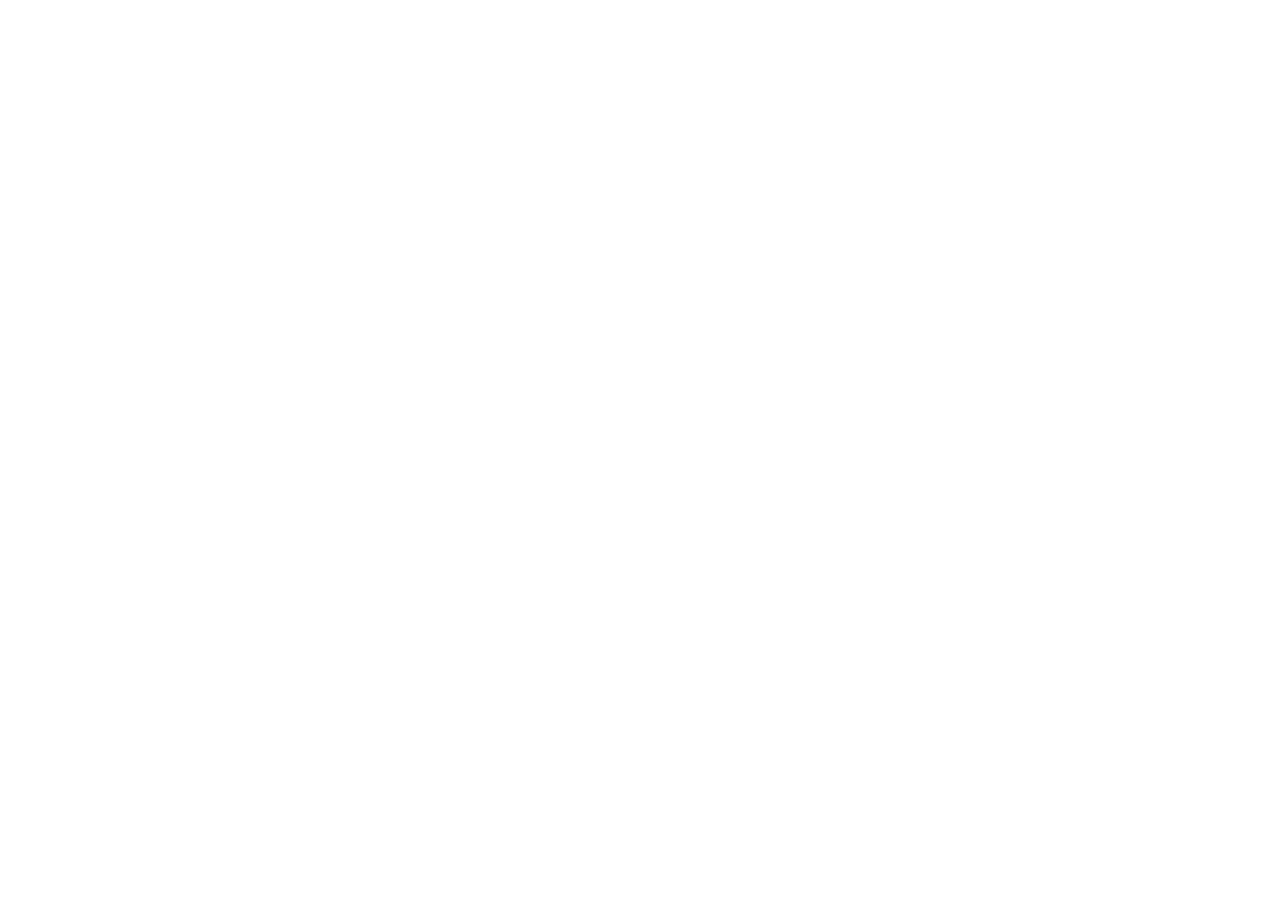
==== index.html @ a7d88df5 "CSS Reset and Markup Template" ====
<!DOCTYPE html>

<html lang="en">

<head>
	<meta charset="UTF-8">
	<title>Andy Bayles - Super Deluxe Portfolio - Bootstrap</title>
	<link rel="stylesheet" type="text/css" href="assets/css/meyer_reset.css">
	<!--<link rel="stylesheet" type="text/css" href="assets/css/styles.css">-->
</head>

<body>

	<header>

		<!--
		<div>
			<div class="name">
				<h1>Andy Bayles</h1>
			</div>
			<nav>
				<ul>
					<li><a href="index.html">About</a></li>
					<li><a href="contact.html">Contact</a></li>
					<li class="last"><a href="portfolio.html">Portfolio</a></li>
				</ul>
			</nav>
		</div>
		-->

	</header>


	<section class="main" id="about-me">
		
		<!--
		<h2>About Me</h2>
		<hr>
		<img src="assets/images/bw_bubble.jpg" alt="Me with bubble." />
		<p>Sed ut perspiciatis unde omnis iste natus error sit voluptatem accusantium doloremque laudantium, totam rem aperiam, eaque ipsa quae ab illo inventore veritatis et quasi architecto beatae vitae dicta sunt explicabo. Nemo enim ipsam voluptatem quia voluptas sit aspernatur aut odit aut fugit, sed quia consequuntur magni dolores eos qui ratione voluptatem sequi nesciunt. Neque porro quisquam est, qui dolorem ipsum quia dolor sit amet, consectetur, adipisci velit, sed quia non numquam eius modi tempora incidunt ut labore et dolore magnam aliquam quaerat voluptatem.</p>
		<p>Sed ut perspiciatis unde omnis iste natus error sit voluptatem accusantium doloremque laudantium, totam rem aperiam, eaque ipsa quae ab illo inventore veritatis et quasi architecto beatae vitae dicta sunt explicabo. Nemo enim ipsam voluptatem quia voluptas sit aspernatur aut odit aut fugit, sed quia consequuntur magni dolores eos qui ratione voluptatem sequi nesciunt.</p>
		<p>Sed ut perspiciatis unde omnis iste natus error sit voluptatem accusantium doloremque laudantium, totam rem aperiam, eaque ipsa quae ab illo inventore veritatis et quasi architecto beatae vitae dicta sunt explicabo. Nemo enim ipsam voluptatem quia voluptas sit aspernatur aut odit aut fugit, sed quia consequuntur magni dolores eos qui ratione voluptatem sequi nesciunt.</p>
		-->

	</section>


	<footer>
		
		<!--<p>Copyright &copy;</p>-->
	
	</footer>

	<!--<script src="assets/js/jquery-3.3.1.min.js"></script>-->
	<!--<script src="assets/js/custom.js"></script>-->

</body>

</html>
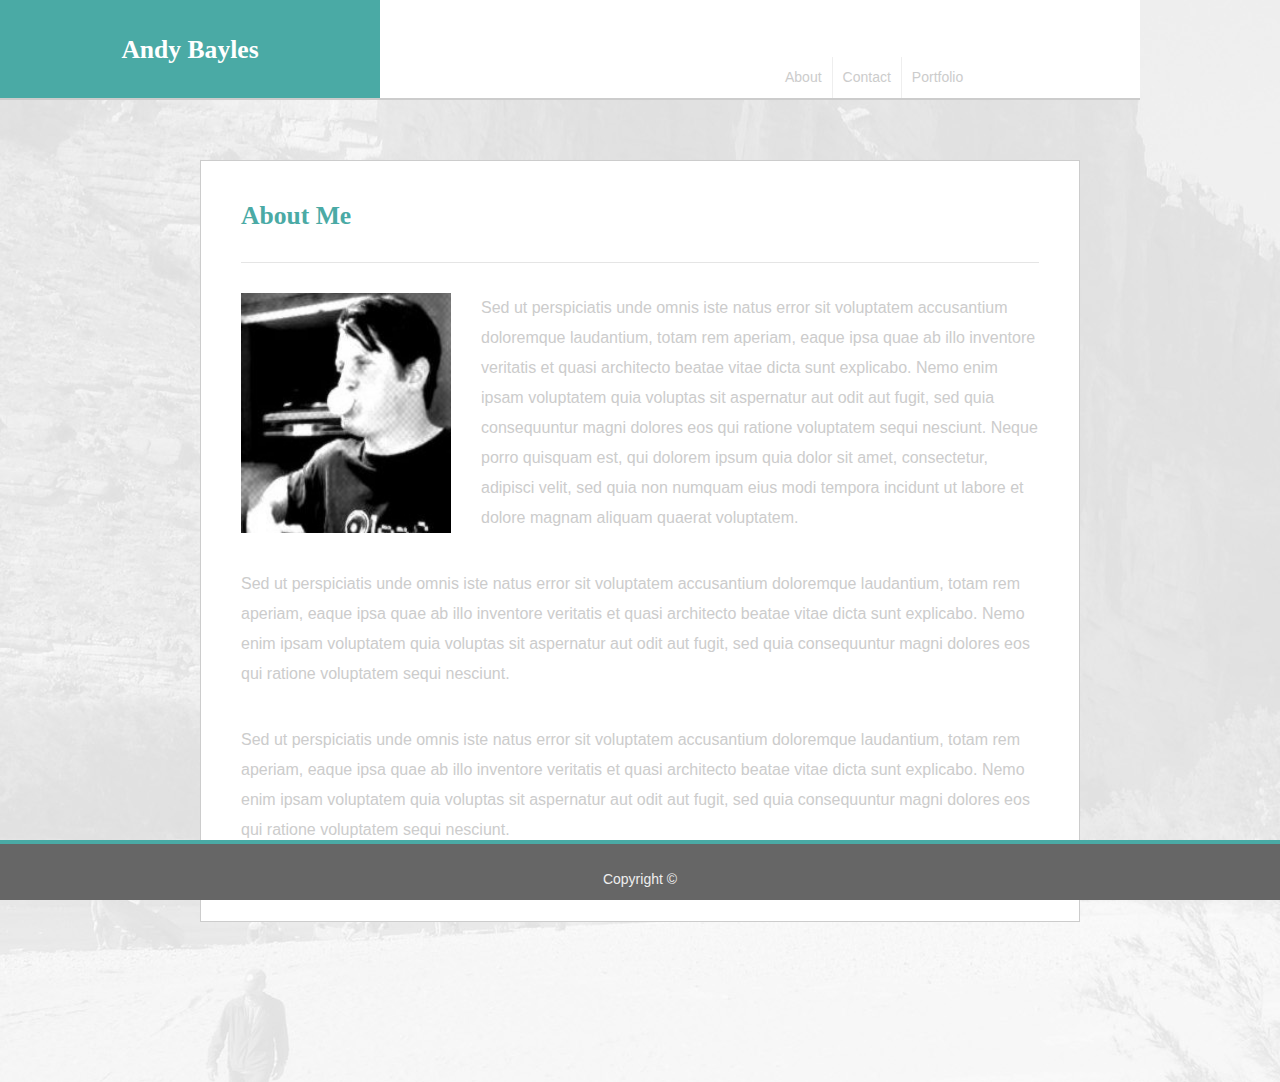
==== commit 1df365d9: "Content, Styling, and Initial navbar edits" ====
--- a/index.html
+++ b/index.html
@@ -4,55 +4,54 @@
 
 <head>
 	<meta charset="UTF-8">
+	<meta name="viewport" content="width=device-width, initial-scale=1, shrink-to-fit=no">
 	<title>Andy Bayles - Super Deluxe Portfolio - Bootstrap</title>
-	<link rel="stylesheet" type="text/css" href="assets/css/meyer_reset.css">
-	<!--<link rel="stylesheet" type="text/css" href="assets/css/styles.css">-->
+	<link rel="stylesheet" href="https://stackpath.bootstrapcdn.com/bootstrap/4.3.1/css/bootstrap.min.css" integrity="sha384-ggOyR0iXCbMQv3Xipma34MD+dH/1fQ784/j6cY/iJTQUOhcWr7x9JvoRxT2MZw1T" crossorigin="anonymous">
+<script src="https://stackpath.bootstrapcdn.com/bootstrap/4.3.1/js/bootstrap.min.js" integrity="sha384-JjSmVgyd0p3pXB1rRibZUAYoIIy6OrQ6VrjIEaFf/nJGzIxFDsf4x0xIM+B07jRM" crossorigin="anonymous"></script>
+	<link rel="stylesheet" type="text/css" href="assets/css/styles.css">
 </head>
 
 <body>
 
-	<header>
+	<header class="container">
 
-		<!--
-		<div>
-			<div class="name">
+		<div class="row">
+			<div class="col-4 name">
 				<h1>Andy Bayles</h1>
 			</div>
-			<nav>
+			<div class="col-4"></div>
+			<nav class="col-4">
 				<ul>
 					<li><a href="index.html">About</a></li>
 					<li><a href="contact.html">Contact</a></li>
-					<li class="last"><a href="portfolio.html">Portfolio</a></li>
+					<li><a href="portfolio.html">Portfolio</a></li>
 				</ul>
 			</nav>
 		</div>
-		-->
 
 	</header>
 
 
-	<section class="main" id="about-me">
+	<section class="container main" id="about-me">
 		
-		<!--
 		<h2>About Me</h2>
 		<hr>
 		<img src="assets/images/bw_bubble.jpg" alt="Me with bubble." />
 		<p>Sed ut perspiciatis unde omnis iste natus error sit voluptatem accusantium doloremque laudantium, totam rem aperiam, eaque ipsa quae ab illo inventore veritatis et quasi architecto beatae vitae dicta sunt explicabo. Nemo enim ipsam voluptatem quia voluptas sit aspernatur aut odit aut fugit, sed quia consequuntur magni dolores eos qui ratione voluptatem sequi nesciunt. Neque porro quisquam est, qui dolorem ipsum quia dolor sit amet, consectetur, adipisci velit, sed quia non numquam eius modi tempora incidunt ut labore et dolore magnam aliquam quaerat voluptatem.</p>
 		<p>Sed ut perspiciatis unde omnis iste natus error sit voluptatem accusantium doloremque laudantium, totam rem aperiam, eaque ipsa quae ab illo inventore veritatis et quasi architecto beatae vitae dicta sunt explicabo. Nemo enim ipsam voluptatem quia voluptas sit aspernatur aut odit aut fugit, sed quia consequuntur magni dolores eos qui ratione voluptatem sequi nesciunt.</p>
 		<p>Sed ut perspiciatis unde omnis iste natus error sit voluptatem accusantium doloremque laudantium, totam rem aperiam, eaque ipsa quae ab illo inventore veritatis et quasi architecto beatae vitae dicta sunt explicabo. Nemo enim ipsam voluptatem quia voluptas sit aspernatur aut odit aut fugit, sed quia consequuntur magni dolores eos qui ratione voluptatem sequi nesciunt.</p>
-		-->
 
 	</section>
 
 
-	<footer>
-		
-		<!--<p>Copyright &copy;</p>-->
+	<footer class="container-fluid">
+
+		<p>Copyright &copy;</p>
 	
 	</footer>
 
-	<!--<script src="assets/js/jquery-3.3.1.min.js"></script>-->
-	<!--<script src="assets/js/custom.js"></script>-->
+	<script src="https://code.jquery.com/jquery-3.3.1.slim.min.js" integrity="sha384-q8i/X+965DzO0rT7abK41JStQIAqVgRVzpbzo5smXKp4YfRvH+8abtTE1Pi6jizo" crossorigin="anonymous"></script>
+	<script src="https://cdnjs.cloudflare.com/ajax/libs/popper.js/1.14.7/umd/popper.min.js" integrity="sha384-UO2eT0CpHqdSJQ6hJty5KVphtPhzWj9WO1clHTMGa3JDZwrnQq4sF86dIHNDz0W1" crossorigin="anonymous"></script>
 
 </body>
 
--- a/assets/css/styles.css
+++ b/assets/css/styles.css
@@ -0,0 +1,213 @@
+body {
+	background-color: #eeeeee;
+	background-image: url(../images/bg_mountains.jpg);
+	position: relative;
+}
+
+.container-fluid {
+    padding: 0px;
+    margin: 0px;
+}
+
+header {
+	background-color: #ffffff;
+    height: 100px;
+    margin-top: 0px;
+    position: fixed;
+    top: 0;
+    width: 100%;
+    border-bottom: 2px solid #cccccc;
+    z-index: 10000;
+}
+
+header > div {
+	height: 100%;
+	/*margin: 0px auto 0px auto;*/
+	/*width: 960px;*/
+}
+
+header div.name {
+	display: block;
+    height: 100%;
+    float: left;
+    background-color: #4aaaa5;
+    /*width: 240px;*/
+}
+
+header h1 {
+	color: #ffffff;
+    text-align: center;
+    margin-top: 35px;
+    font-family: 'Georgia', Times, Times New Roman, serif;
+    font-weight: bold;
+    font-size: 1.6em;
+}
+
+header nav {
+	display: flex;
+    float: right;
+    height: 100px;
+    margin-bottom: 0px;
+}
+
+header ul {
+	align-self: flex-end;
+    margin-bottom: 2px;
+    padding: 0px;
+}
+
+header li {
+	display: block;
+    text-align: center;
+    border-right: 1px solid #eeeeee;
+    float: left;
+    padding: 0 5px;
+}
+
+header li:last-child {
+	border: 0px;
+}
+
+header li a {
+	display: inline-block;
+    font-family: 'Arial', 'Helvetica Neue', Helvetica, sans-serif;
+    font-size: 14px;
+    text-decoration: none;
+    color: #cccccc;
+    /*width: 70px;*/
+    padding: 10px 5px;
+}
+
+header li a:hover {
+    color: #777777;
+    text-decoration: none;
+}
+
+section.main {
+	margin-top: 160px;
+	margin-bottom: 160px;
+    width: 880px;
+    margin-left: auto;
+    margin-right: auto;
+    background-color: #ffffff;
+    border: 1px solid #cccccc;
+    padding: 40px;
+}
+
+section.main h2 {
+	color: #4aaaa5;
+	font-family: 'Georgia', Times, Times New Roman, serif;
+    font-weight: bold;
+    font-size: 1.6em;
+    margin-bottom: 30px;
+}
+
+section.main hr {
+	margin-bottom: 30px;
+}
+
+section#about-me img {
+	float: left;
+	padding: 0px 30px 0px 0px;
+	width: 240px;
+	height: 240px;
+}
+
+section#about-me p {
+	font-family: 'Arial', 'Helvetica Neue', Helvetica, sans-serif;
+    color: #cccccc;
+    padding-bottom: 20px;
+    line-height: 30px;
+}
+
+section#contact-me p {
+	font-family: 'Arial', 'Helvetica Neue', Helvetica, sans-serif;
+    color: #000000;
+    padding-bottom: 10px;
+}
+
+input:focus,
+select:focus,
+textarea:focus,
+button:focus {
+    outline: none;
+}
+
+section#contact-me input {
+	margin-bottom: 15px;
+    padding: 10px;
+    font-size: 0.8rem;
+    width: 855px;
+}
+
+section#contact-me textarea {
+	border: 1px solid #dddddd;
+    width: 857px;
+    margin-bottom: 15px;
+    height: 200px;
+    font-size: 0.8rem;
+    padding: 10px;
+}
+
+section#contact-me button {
+	color: #ffffff;
+    border: 0px;
+    padding: 10px;
+    margin: 0px;
+    display: block;
+    background-color: #4aaaa5;
+    font-size: 1rem;
+    width: 110px;
+}
+
+section#portfolio > div {
+	float: left;
+	width: 320px;
+    height: 260px;
+    padding: 20px 20px 20px 0px;
+}
+
+section#portfolio img {
+	width: 320px;
+    height: 260px;
+    position: absolute;
+}
+
+section#portfolio > div p {
+	width: 320px;
+    height: 40px;
+    margin-top: 160px;
+    font-size: 1.4rem;
+    color: #ffffff;
+    display: block;
+    background-color: #4aaaa5;
+    text-align: center;
+    padding: 25px 0px 10px 0px;
+    position: absolute;
+}
+
+footer {
+	background-color: #666666;
+    display: flex;
+    height: 60px;
+    position: fixed;
+    left: 0;
+    right: 0;
+    bottom: 0;
+    border-top: 4px solid #4aaaa5;
+    z-index: 10000;
+}
+
+footer p {
+	margin: 0 auto 10px auto;
+    font-family: 'Arial', 'Helvetica Neue', Helvetica, sans-serif;
+    font-size: 14px;
+    color: #eeeeee;
+    align-self: flex-end;
+}
+
+.clearfix::after {
+	content: "";
+	display: block;
+	clear: both;
+}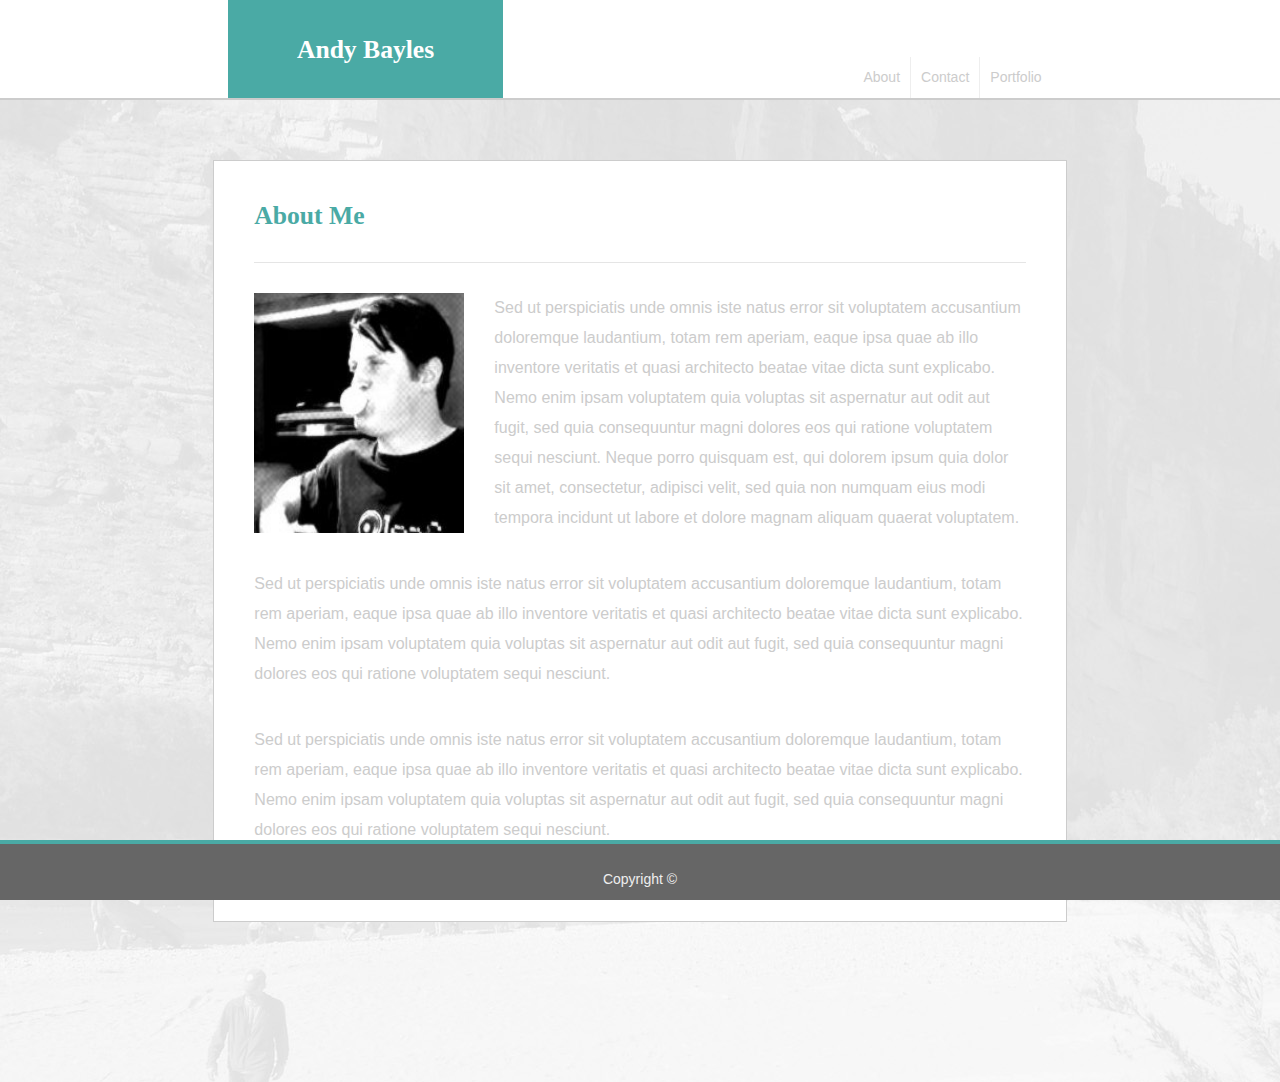
==== commit 1e739b3e: "Bootstrap related updates" ====
--- a/index.html
+++ b/index.html
@@ -13,14 +13,14 @@
 
 <body>
 
-	<header class="container">
+	<header class="container-fluid">
 
-		<div class="row">
-			<div class="col-4 name">
+		<div class="col-lg-8 col-md-10 mx-auto">
+			<div class="col-5-xs col-4 name">
 				<h1>Andy Bayles</h1>
 			</div>
-			<div class="col-4"></div>
-			<nav class="col-4">
+			<div class="col-2-xs col-3"></div>
+			<nav class="col-5">
 				<ul>
 					<li><a href="index.html">About</a></li>
 					<li><a href="contact.html">Contact</a></li>
@@ -31,17 +31,18 @@
 
 	</header>
 
+	<div class="container-fluid">
+		<section class="col-lg-8 col-md-10 mx-auto main" id="about-me">
+			
+			<h2>About Me</h2>
+			<hr>
+			<img src="assets/images/bw_bubble.jpg" alt="Me with bubble." />
+			<p>Sed ut perspiciatis unde omnis iste natus error sit voluptatem accusantium doloremque laudantium, totam rem aperiam, eaque ipsa quae ab illo inventore veritatis et quasi architecto beatae vitae dicta sunt explicabo. Nemo enim ipsam voluptatem quia voluptas sit aspernatur aut odit aut fugit, sed quia consequuntur magni dolores eos qui ratione voluptatem sequi nesciunt. Neque porro quisquam est, qui dolorem ipsum quia dolor sit amet, consectetur, adipisci velit, sed quia non numquam eius modi tempora incidunt ut labore et dolore magnam aliquam quaerat voluptatem.</p>
+			<p>Sed ut perspiciatis unde omnis iste natus error sit voluptatem accusantium doloremque laudantium, totam rem aperiam, eaque ipsa quae ab illo inventore veritatis et quasi architecto beatae vitae dicta sunt explicabo. Nemo enim ipsam voluptatem quia voluptas sit aspernatur aut odit aut fugit, sed quia consequuntur magni dolores eos qui ratione voluptatem sequi nesciunt.</p>
+			<p>Sed ut perspiciatis unde omnis iste natus error sit voluptatem accusantium doloremque laudantium, totam rem aperiam, eaque ipsa quae ab illo inventore veritatis et quasi architecto beatae vitae dicta sunt explicabo. Nemo enim ipsam voluptatem quia voluptas sit aspernatur aut odit aut fugit, sed quia consequuntur magni dolores eos qui ratione voluptatem sequi nesciunt.</p>
 
-	<section class="container main" id="about-me">
-		
-		<h2>About Me</h2>
-		<hr>
-		<img src="assets/images/bw_bubble.jpg" alt="Me with bubble." />
-		<p>Sed ut perspiciatis unde omnis iste natus error sit voluptatem accusantium doloremque laudantium, totam rem aperiam, eaque ipsa quae ab illo inventore veritatis et quasi architecto beatae vitae dicta sunt explicabo. Nemo enim ipsam voluptatem quia voluptas sit aspernatur aut odit aut fugit, sed quia consequuntur magni dolores eos qui ratione voluptatem sequi nesciunt. Neque porro quisquam est, qui dolorem ipsum quia dolor sit amet, consectetur, adipisci velit, sed quia non numquam eius modi tempora incidunt ut labore et dolore magnam aliquam quaerat voluptatem.</p>
-		<p>Sed ut perspiciatis unde omnis iste natus error sit voluptatem accusantium doloremque laudantium, totam rem aperiam, eaque ipsa quae ab illo inventore veritatis et quasi architecto beatae vitae dicta sunt explicabo. Nemo enim ipsam voluptatem quia voluptas sit aspernatur aut odit aut fugit, sed quia consequuntur magni dolores eos qui ratione voluptatem sequi nesciunt.</p>
-		<p>Sed ut perspiciatis unde omnis iste natus error sit voluptatem accusantium doloremque laudantium, totam rem aperiam, eaque ipsa quae ab illo inventore veritatis et quasi architecto beatae vitae dicta sunt explicabo. Nemo enim ipsam voluptatem quia voluptas sit aspernatur aut odit aut fugit, sed quia consequuntur magni dolores eos qui ratione voluptatem sequi nesciunt.</p>
-
-	</section>
+		</section>
+	</div>
 
 
 	<footer class="container-fluid">
--- a/assets/css/styles.css
+++ b/assets/css/styles.css
@@ -52,8 +52,12 @@
 
 header ul {
 	align-self: flex-end;
+    /*margin-bottom: 2px;*/
+    padding: 0px;
+    position: absolute;
+    right: 0px;
+    bottom: 0px;
     margin-bottom: 2px;
-    padding: 0px;
 }
 
 header li {
@@ -86,7 +90,7 @@
 section.main {
 	margin-top: 160px;
 	margin-bottom: 160px;
-    width: 880px;
+    /*width: 880px;*/
     margin-left: auto;
     margin-right: auto;
     background-color: #ffffff;
@@ -137,12 +141,12 @@
 	margin-bottom: 15px;
     padding: 10px;
     font-size: 0.8rem;
-    width: 855px;
+    width: 100%;
 }
 
 section#contact-me textarea {
 	border: 1px solid #dddddd;
-    width: 857px;
+    width: 100%;
     margin-bottom: 15px;
     height: 200px;
     font-size: 0.8rem;
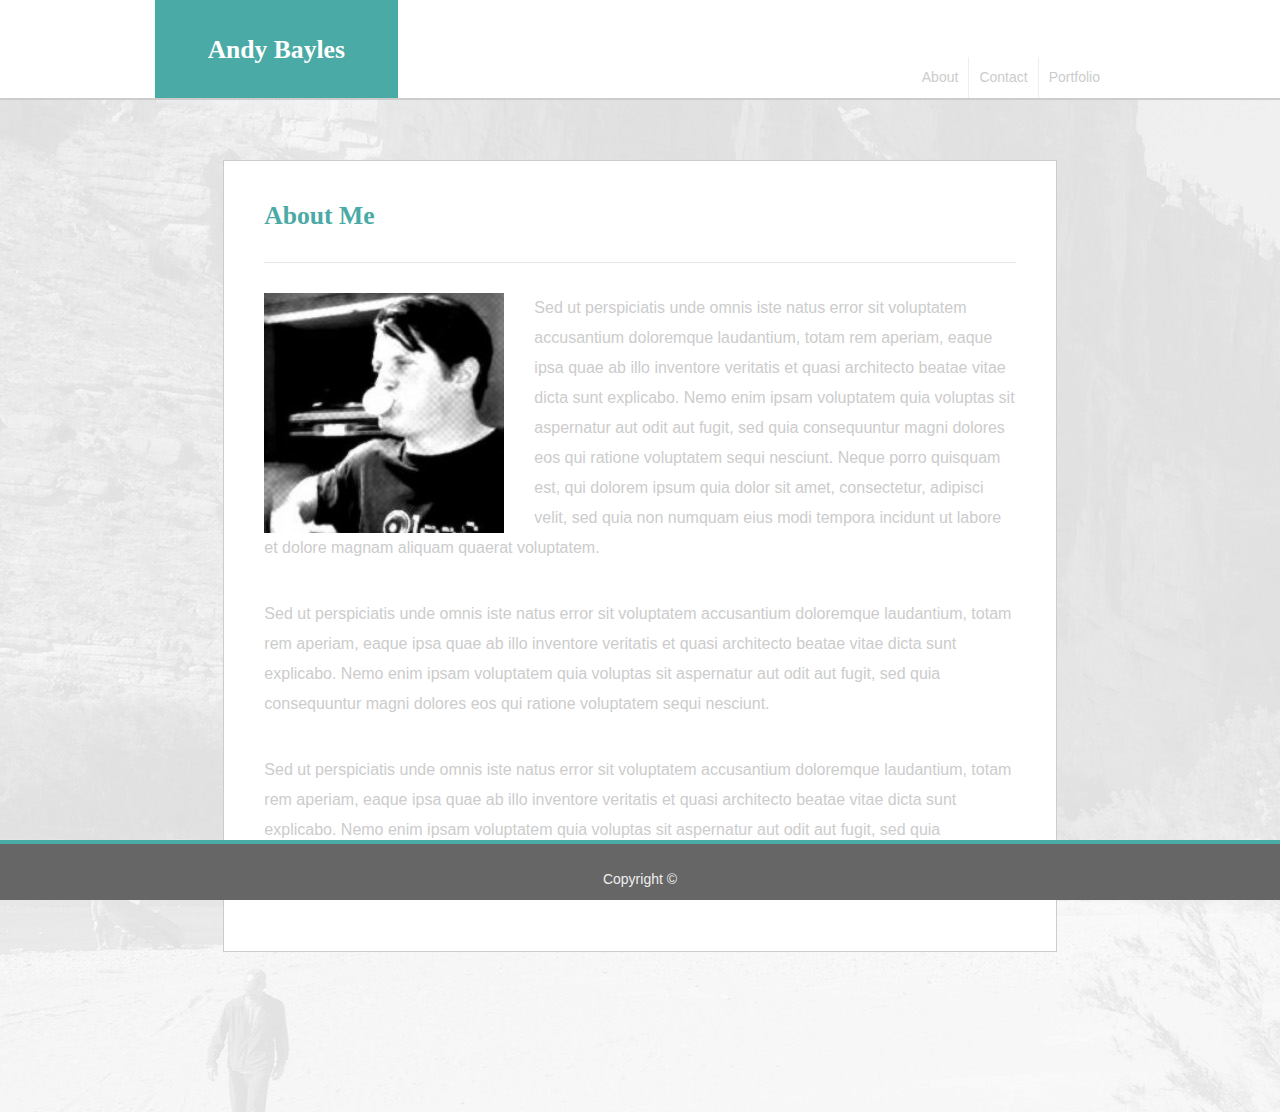
==== commit 75f8abf2: "Header - Bootstrap subrows" ====
--- a/index.html
+++ b/index.html
@@ -7,26 +7,30 @@
 	<meta name="viewport" content="width=device-width, initial-scale=1, shrink-to-fit=no">
 	<title>Andy Bayles - Super Deluxe Portfolio - Bootstrap</title>
 	<link rel="stylesheet" href="https://stackpath.bootstrapcdn.com/bootstrap/4.3.1/css/bootstrap.min.css" integrity="sha384-ggOyR0iXCbMQv3Xipma34MD+dH/1fQ784/j6cY/iJTQUOhcWr7x9JvoRxT2MZw1T" crossorigin="anonymous">
-<script src="https://stackpath.bootstrapcdn.com/bootstrap/4.3.1/js/bootstrap.min.js" integrity="sha384-JjSmVgyd0p3pXB1rRibZUAYoIIy6OrQ6VrjIEaFf/nJGzIxFDsf4x0xIM+B07jRM" crossorigin="anonymous"></script>
+	<script src="https://stackpath.bootstrapcdn.com/bootstrap/4.3.1/js/bootstrap.min.js" integrity="sha384-JjSmVgyd0p3pXB1rRibZUAYoIIy6OrQ6VrjIEaFf/nJGzIxFDsf4x0xIM+B07jRM" crossorigin="anonymous"></script>
 	<link rel="stylesheet" type="text/css" href="assets/css/styles.css">
 </head>
 
 <body>
 
-	<header class="container-fluid">
+	<header>
 
-		<div class="col-lg-8 col-md-10 mx-auto">
-			<div class="col-5-xs col-4 name">
-				<h1>Andy Bayles</h1>
+		<div class="container mx-auto">
+			<div class="row">
+				<div class="col-4 col-md-3 name">
+					<h1>Andy Bayles</h1>
+				</div>
+				<div class="col-2 col-md-4"></div>
+				<div class="col-6 col-md-5">
+					<nav>
+						<ul>
+							<li><a href="index.html">About</a></li>
+							<li><a href="contact.html">Contact</a></li>
+							<li><a href="portfolio.html">Portfolio</a></li>
+						</ul>
+					</nav>
+				</div>
 			</div>
-			<div class="col-2-xs col-3"></div>
-			<nav class="col-5">
-				<ul>
-					<li><a href="index.html">About</a></li>
-					<li><a href="contact.html">Contact</a></li>
-					<li><a href="portfolio.html">Portfolio</a></li>
-				</ul>
-			</nav>
 		</div>
 
 	</header>
@@ -36,7 +40,7 @@
 			
 			<h2>About Me</h2>
 			<hr>
-			<img src="assets/images/bw_bubble.jpg" alt="Me with bubble." />
+			<img class="col-12-xs col-12-sm col-3-md" src="assets/images/bw_bubble.jpg" alt="Me with bubble." />
 			<p>Sed ut perspiciatis unde omnis iste natus error sit voluptatem accusantium doloremque laudantium, totam rem aperiam, eaque ipsa quae ab illo inventore veritatis et quasi architecto beatae vitae dicta sunt explicabo. Nemo enim ipsam voluptatem quia voluptas sit aspernatur aut odit aut fugit, sed quia consequuntur magni dolores eos qui ratione voluptatem sequi nesciunt. Neque porro quisquam est, qui dolorem ipsum quia dolor sit amet, consectetur, adipisci velit, sed quia non numquam eius modi tempora incidunt ut labore et dolore magnam aliquam quaerat voluptatem.</p>
 			<p>Sed ut perspiciatis unde omnis iste natus error sit voluptatem accusantium doloremque laudantium, totam rem aperiam, eaque ipsa quae ab illo inventore veritatis et quasi architecto beatae vitae dicta sunt explicabo. Nemo enim ipsam voluptatem quia voluptas sit aspernatur aut odit aut fugit, sed quia consequuntur magni dolores eos qui ratione voluptatem sequi nesciunt.</p>
 			<p>Sed ut perspiciatis unde omnis iste natus error sit voluptatem accusantium doloremque laudantium, totam rem aperiam, eaque ipsa quae ab illo inventore veritatis et quasi architecto beatae vitae dicta sunt explicabo. Nemo enim ipsam voluptatem quia voluptas sit aspernatur aut odit aut fugit, sed quia consequuntur magni dolores eos qui ratione voluptatem sequi nesciunt.</p>
--- a/assets/css/styles.css
+++ b/assets/css/styles.css
@@ -4,10 +4,16 @@
 	position: relative;
 }
 
+.container{
+    max-width: 970px;
+}
+
+/*
 .container-fluid {
     padding: 0px;
     margin: 0px;
 }
+*/
 
 header {
 	background-color: #ffffff;
@@ -22,16 +28,12 @@
 
 header > div {
 	height: 100%;
-	/*margin: 0px auto 0px auto;*/
-	/*width: 960px;*/
 }
 
 header div.name {
 	display: block;
-    height: 100%;
-    float: left;
     background-color: #4aaaa5;
-    /*width: 240px;*/
+    margin-bottom: 2px;
 }
 
 header h1 {
@@ -52,11 +54,6 @@
 
 header ul {
 	align-self: flex-end;
-    /*margin-bottom: 2px;*/
-    padding: 0px;
-    position: absolute;
-    right: 0px;
-    bottom: 0px;
     margin-bottom: 2px;
 }
 
@@ -78,7 +75,6 @@
     font-size: 14px;
     text-decoration: none;
     color: #cccccc;
-    /*width: 70px;*/
     padding: 10px 5px;
 }
 
@@ -90,7 +86,6 @@
 section.main {
 	margin-top: 160px;
 	margin-bottom: 160px;
-    /*width: 880px;*/
     margin-left: auto;
     margin-right: auto;
     background-color: #ffffff;
@@ -113,7 +108,6 @@
 section#about-me img {
 	float: left;
 	padding: 0px 30px 0px 0px;
-	width: 240px;
 	height: 240px;
 }
 
@@ -128,13 +122,6 @@
 	font-family: 'Arial', 'Helvetica Neue', Helvetica, sans-serif;
     color: #000000;
     padding-bottom: 10px;
-}
-
-input:focus,
-select:focus,
-textarea:focus,
-button:focus {
-    outline: none;
 }
 
 section#contact-me input {
@@ -172,9 +159,7 @@
 }
 
 section#portfolio img {
-	width: 320px;
     height: 260px;
-    position: absolute;
 }
 
 section#portfolio > div p {
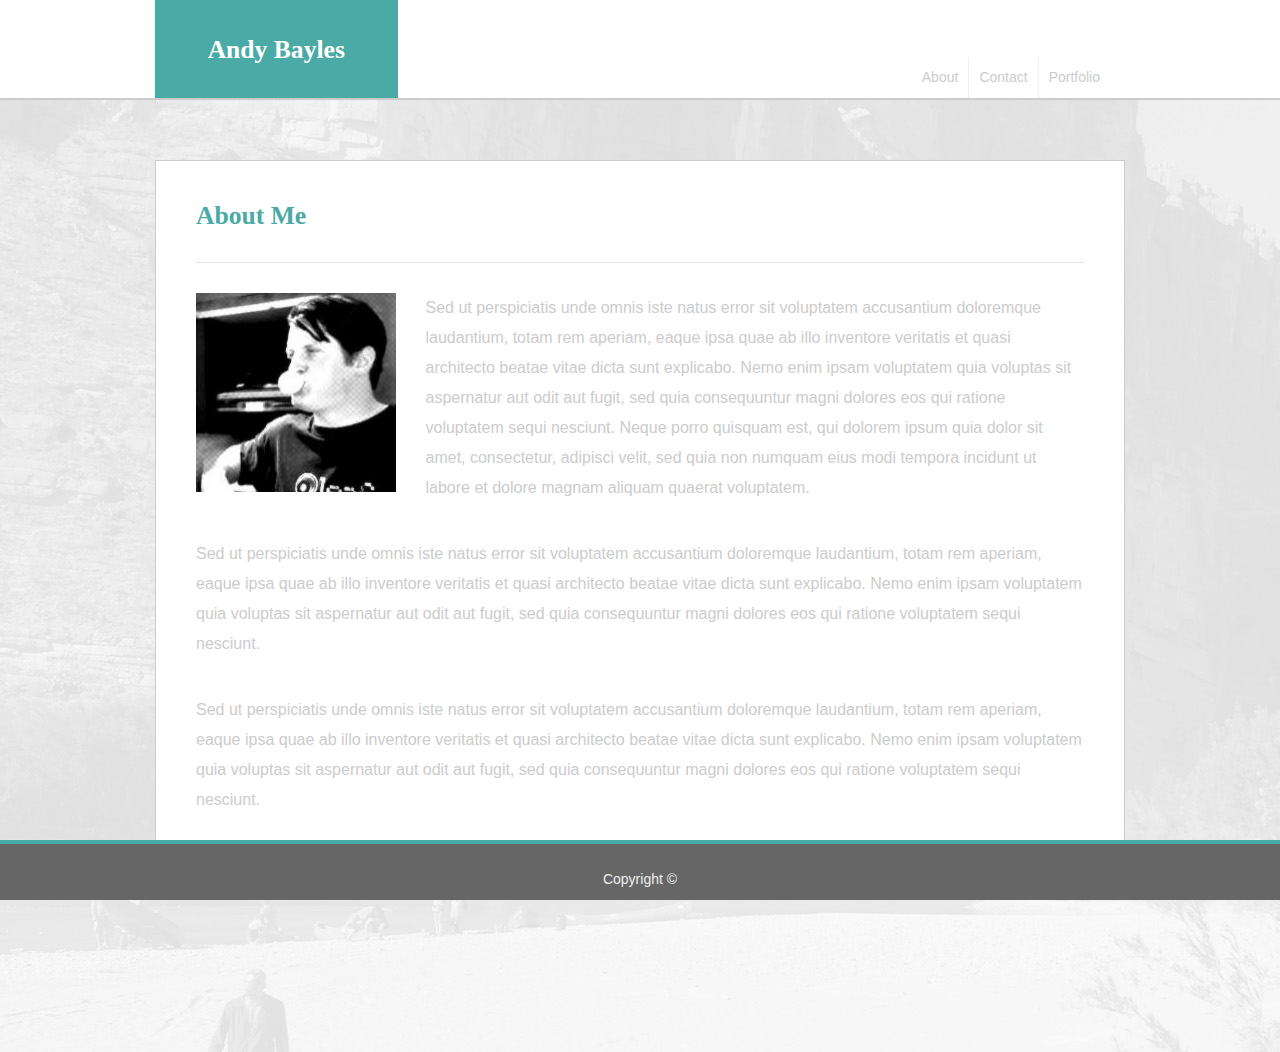
==== commit aee74f8f: "Bootstrap Application to Page Content" ====
--- a/index.html
+++ b/index.html
@@ -35,24 +35,37 @@
 
 	</header>
 
-	<div class="container-fluid">
-		<section class="col-lg-8 col-md-10 mx-auto main" id="about-me">
-			
-			<h2>About Me</h2>
-			<hr>
-			<img class="col-12-xs col-12-sm col-3-md" src="assets/images/bw_bubble.jpg" alt="Me with bubble." />
-			<p>Sed ut perspiciatis unde omnis iste natus error sit voluptatem accusantium doloremque laudantium, totam rem aperiam, eaque ipsa quae ab illo inventore veritatis et quasi architecto beatae vitae dicta sunt explicabo. Nemo enim ipsam voluptatem quia voluptas sit aspernatur aut odit aut fugit, sed quia consequuntur magni dolores eos qui ratione voluptatem sequi nesciunt. Neque porro quisquam est, qui dolorem ipsum quia dolor sit amet, consectetur, adipisci velit, sed quia non numquam eius modi tempora incidunt ut labore et dolore magnam aliquam quaerat voluptatem.</p>
-			<p>Sed ut perspiciatis unde omnis iste natus error sit voluptatem accusantium doloremque laudantium, totam rem aperiam, eaque ipsa quae ab illo inventore veritatis et quasi architecto beatae vitae dicta sunt explicabo. Nemo enim ipsam voluptatem quia voluptas sit aspernatur aut odit aut fugit, sed quia consequuntur magni dolores eos qui ratione voluptatem sequi nesciunt.</p>
-			<p>Sed ut perspiciatis unde omnis iste natus error sit voluptatem accusantium doloremque laudantium, totam rem aperiam, eaque ipsa quae ab illo inventore veritatis et quasi architecto beatae vitae dicta sunt explicabo. Nemo enim ipsam voluptatem quia voluptas sit aspernatur aut odit aut fugit, sed quia consequuntur magni dolores eos qui ratione voluptatem sequi nesciunt.</p>
 
-		</section>
-	</div>
+	<section class="container mx-auto main" id="about-me">
+		
+		<div class="row">
+			<div class="col-12">
+				<h2>About Me</h2>
+				<hr>
+			</div>
+		</div>
+
+		<div class="row">
+			<div class="col-3">
+				<img class="img-fluid" src="assets/images/bw_bubble.jpg" alt="Me with bubble." />
+			</div>
+			<div class="col-9">
+				<p>Sed ut perspiciatis unde omnis iste natus error sit voluptatem accusantium doloremque laudantium, totam rem aperiam, eaque ipsa quae ab illo inventore veritatis et quasi architecto beatae vitae dicta sunt explicabo. Nemo enim ipsam voluptatem quia voluptas sit aspernatur aut odit aut fugit, sed quia consequuntur magni dolores eos qui ratione voluptatem sequi nesciunt. Neque porro quisquam est, qui dolorem ipsum quia dolor sit amet, consectetur, adipisci velit, sed quia non numquam eius modi tempora incidunt ut labore et dolore magnam aliquam quaerat voluptatem.</p>
+			</div>
+		</div>
+
+		<div class="row">
+			<div class="col-12">
+				<p>Sed ut perspiciatis unde omnis iste natus error sit voluptatem accusantium doloremque laudantium, totam rem aperiam, eaque ipsa quae ab illo inventore veritatis et quasi architecto beatae vitae dicta sunt explicabo. Nemo enim ipsam voluptatem quia voluptas sit aspernatur aut odit aut fugit, sed quia consequuntur magni dolores eos qui ratione voluptatem sequi nesciunt.</p>
+				<p>Sed ut perspiciatis unde omnis iste natus error sit voluptatem accusantium doloremque laudantium, totam rem aperiam, eaque ipsa quae ab illo inventore veritatis et quasi architecto beatae vitae dicta sunt explicabo. Nemo enim ipsam voluptatem quia voluptas sit aspernatur aut odit aut fugit, sed quia consequuntur magni dolores eos qui ratione voluptatem sequi nesciunt.</p>
+			</div>
+		</div>
+
+	</section>
 
 
 	<footer class="container-fluid">
-
 		<p>Copyright &copy;</p>
-	
 	</footer>
 
 	<script src="https://code.jquery.com/jquery-3.3.1.slim.min.js" integrity="sha384-q8i/X+965DzO0rT7abK41JStQIAqVgRVzpbzo5smXKp4YfRvH+8abtTE1Pi6jizo" crossorigin="anonymous"></script>
--- a/assets/css/styles.css
+++ b/assets/css/styles.css
@@ -106,9 +106,9 @@
 }
 
 section#about-me img {
-	float: left;
-	padding: 0px 30px 0px 0px;
-	height: 240px;
+	/*float: left;*/
+	/*padding: 0px 30px 0px 0px;*/
+	/*height: 240px;*/
 }
 
 section#about-me p {
@@ -121,7 +121,7 @@
 section#contact-me p {
 	font-family: 'Arial', 'Helvetica Neue', Helvetica, sans-serif;
     color: #000000;
-    padding-bottom: 10px;
+    /*padding-bottom: 10px;*/
 }
 
 section#contact-me input {
@@ -152,27 +152,30 @@
 }
 
 section#portfolio > div {
-	float: left;
-	width: 320px;
+	/*float: left;*/
+	/*width: 320px;*/
+    /*height: 260px;*/
+    /*padding: 20px 20px 20px 0px;*/
+}
+
+section#portfolio img {
+    /*float: left;*/
+    width: 100%;
     height: 260px;
-    padding: 20px 20px 20px 0px;
-}
-
-section#portfolio img {
-    height: 260px;
+    margin-bottom: 30px;
 }
 
 section#portfolio > div p {
-	width: 320px;
-    height: 40px;
-    margin-top: 160px;
-    font-size: 1.4rem;
+	font-size: 1.4rem;
+    font-family: 'Georgia', Times, Times New Roman, serif;
     color: #ffffff;
     display: block;
     background-color: #4aaaa5;
     text-align: center;
-    padding: 25px 0px 10px 0px;
+    padding: 10px 0;
     position: absolute;
+    bottom: 40px;
+    width: 93.5%;
 }
 
 footer {
